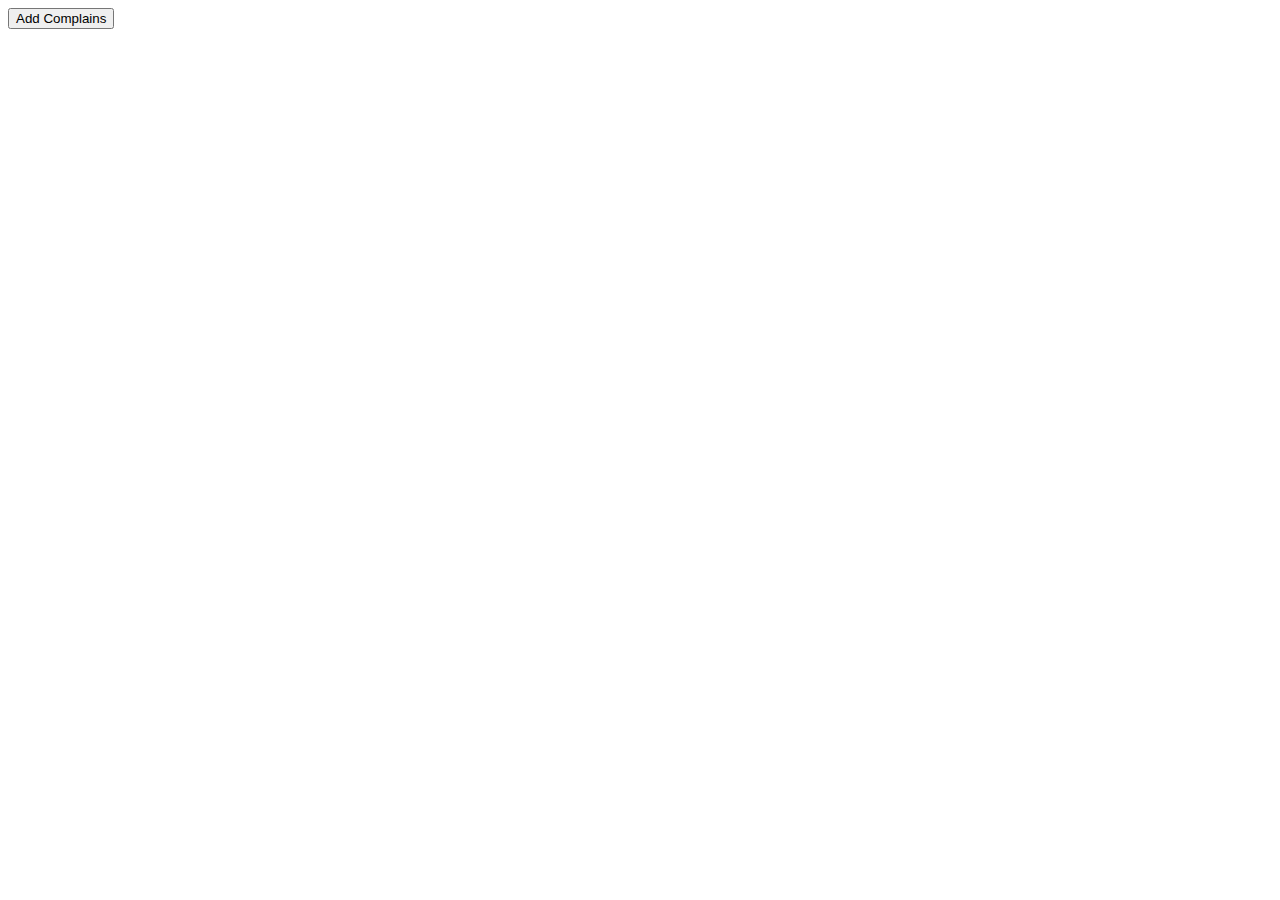
==== WMproject-edited/WMproject-edited/Complaints/complaints.html @ e89a27bd "initialcommit" ====
<!DOCTYPE html>
    <html lang="en">
    <head>
        <meta charset="UTF-8">
        <meta name="viewport" content="width=device-width, initial-scale=1.0">
        <title>Complaints</title>  
    </head>
    <body>
        <div id="addComplain">
            <a href="addComplaints.html">
                <button>Add Complains</button>
            </a>
        </div>


    </body>
</html>
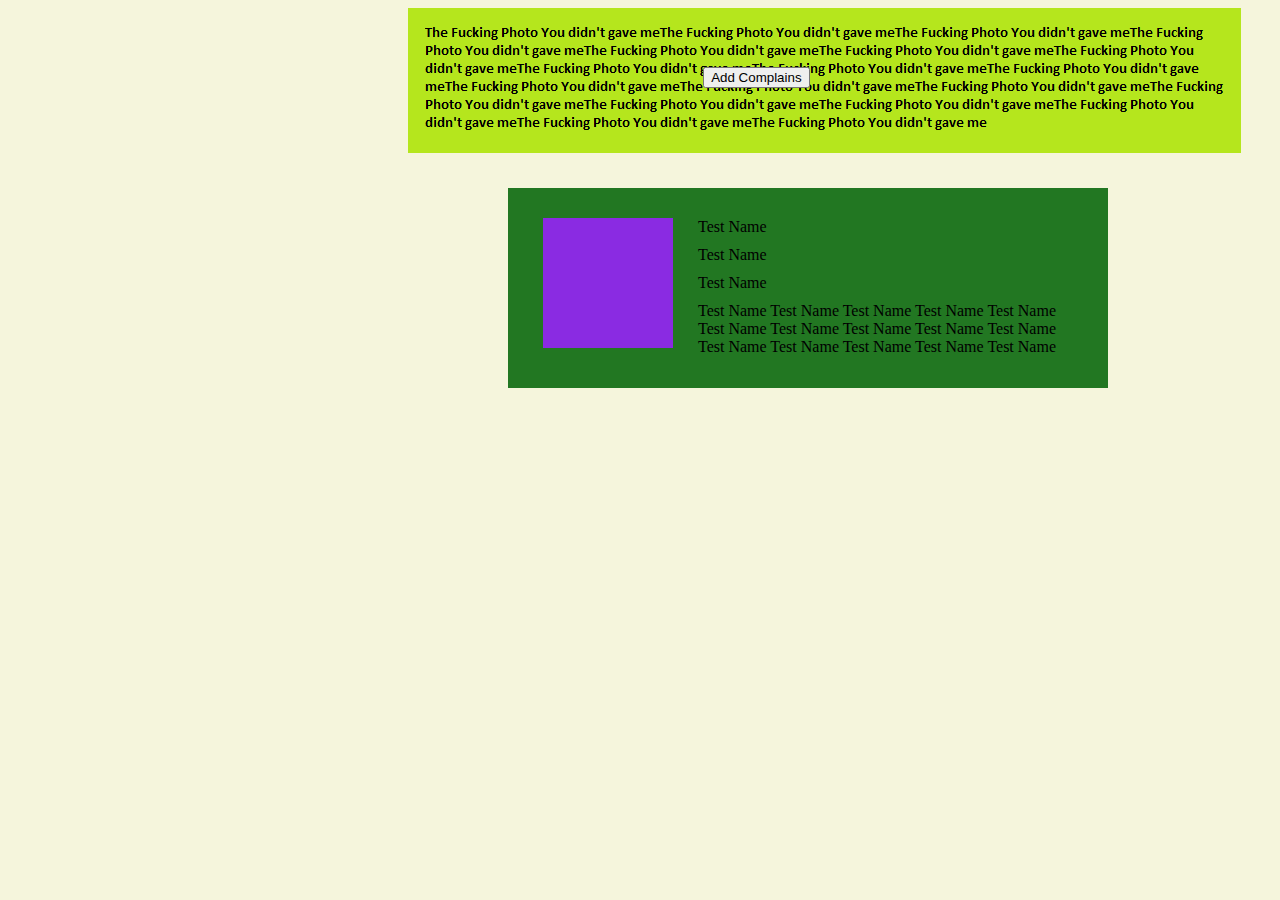
==== commit ef5e032a: "landing page created" ====
--- a/WMproject-edited/WMproject-edited/Complaints/complaints.html
+++ b/WMproject-edited/WMproject-edited/Complaints/complaints.html
@@ -3,13 +3,35 @@
     <head>
         <meta charset="UTF-8">
         <meta name="viewport" content="width=device-width, initial-scale=1.0">
+        <link rel="stylesheet" href="complaints.css">
         <title>Complaints</title>  
     </head>
     <body>
-        <div id="addComplain">
+        <div id="BannerImage" class="banner">
+            <img src="img.png" alt="banner">
+        </div>
+        <div id="addComplainButton" class="banner">
             <a href="addComplaints.html">
                 <button>Add Complains</button>
             </a>
+        </div>
+        <div id="complain">
+            <div id="complainImage">                
+            </div>
+            <div id="complainLines">
+                <div id="name" class="line">
+                    Test Name
+                </div>
+                <div id="email" class="line">
+                    Test Name
+                </div>
+                <div id="title" class="line">
+                    Test Name
+                </div>
+                <div id="description" class="line">
+                    Test Name Test Name Test Name Test Name Test Name Test Name Test Name Test Name Test Name Test Name Test Name Test Name Test Name Test Name Test Name 
+                </div>
+            </div>
         </div>
 
 
--- a/WMproject-edited/WMproject-edited/Complaints/complaints.css
+++ b/WMproject-edited/WMproject-edited/Complaints/complaints.css
@@ -0,0 +1,45 @@
+body {
+    background-color: beige;
+}
+
+.banner {
+    margin-left: 400px;
+}
+
+.line {
+    margin-left: 190px;
+    margin-top: 10px;
+}
+
+#description {
+    width: 380px;
+}
+
+#complainLines {
+    position: absolute;
+    margin-top: 20px;
+}
+
+#addComplainButton {
+    position: relative;
+    margin-top: -90px;
+    margin-left: 55%;
+}
+
+#complain {
+    background-color: rgb(34, 119, 34);
+    position: relative;
+    margin-top: 100px;
+    height: 200px;
+    width: 600px;
+    margin-left: 500px;
+}
+
+#complainImage {
+    height: 130px;
+    width: 130px;
+    background-color: blueviolet;
+    position: absolute;
+    margin-top: 30px;
+    margin-left: 35px;
+}